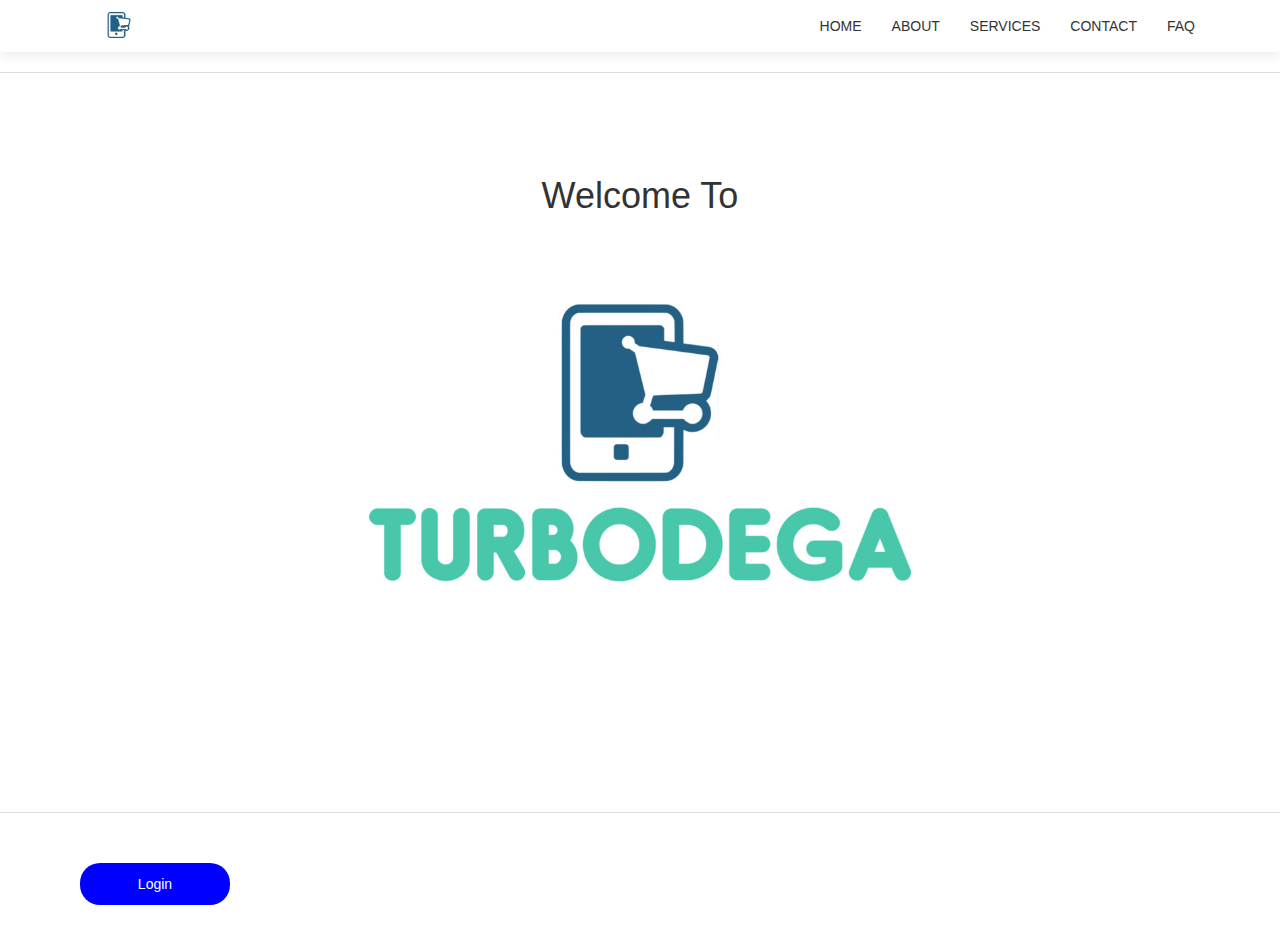
==== index.html @ 101d9ef4 "Update index.html" ====
<html>
<head>
  <title>Home</title>
  <link href="style.css" rel="stylesheet" type="text/css">
  
  <link rel="stylesheet" href="https://maxcdn.bootstrapcdn.com/bootstrap/3.3.7/css/bootstrap.min.css">
  <script src="https://ajax.googleapis.com/ajax/libs/jquery/3.3.1/jquery.min.js"></script>
  <script src="https://maxcdn.bootstrapcdn.com/bootstrap/3.3.7/js/bootstrap.min.js"></script>
  
</head>
<body>
    <header class="header">
    <nav class = "navbar navbar-style">
          <div class="container">
              <div class="navbar-header">
                  <button type="button" class="navbar-toggle" data-toggle="collapse" data-target="#micon">
                  <span class="icon-bar"></span>
                  <span class="icon-bar"></span>
                  <span class="icon-bar"></span>
                  </button>
              <a href=""><img class="logo" src="logo.png"></a>
              </div>
              <div class="collapse navbar-collapse" id="micon">
              <ul class="nav navbar-nav navbar-right"> 
              <li class="active"><a href="index.html"> HOME </a></li>
              <li><a href="about.html"> ABOUT </a></li>
              <li><a href="services.html"> SERVICES </a></li>
              <li><a href="contact.html"> CONTACT </a></li>
              <li><a href="faq.html"> FAQ </a></li> 
              </ul>
          </div>
          </div>
          </nav>
          
          <div class="row" id="box-search">
          <div class="thumbnail text-center">
          <img src="pic1.jpg" alt="" class="img-responsive">
          <div class="caption">
          <h1>Welcome To</h1>
          </div>
          </div>
          </div>
      
          <div class="container">
          <a href="https://aliahnazamusa.github.io/turbodega_login/" class="btn btn-one" role="button"> Login</a>
          </div>
    </header>

</body>
</html>
---- style.css ----
*{
   margin: 0;
   padding: 0;
}
.header
{
   height: 100vh;
}
.navbar-style
{
   box-shadow: 0 5px 10px #efefef;
   text-transform: uppercase;
}
.logo
{
   height: 48px;
   padding: 2px 10px;
}
.icon-bar
{
   background: darkblue;
}
li a
{
   color: #333;
}
a.btn
{
   margin: 30px 10px;
   width: 150px;
   padding: 10px;
   border-radius: 20px;
}
a.btn-one
{
     background-color: blue;
      color: #fff;
}
a.btn:hover
{
   background: blue;
   border: none;
   color: #fff;
   box-shadow: 5px 5px 10px #999;
   transition: 0.3s;
}
.banner-info, 
{
   margin: 30px 0;
}
.thumbnail
{
   position:relative;
}
.caption {
    position: absolute;
    top: 10%;
    left: 0%;
    width: 100%;
}
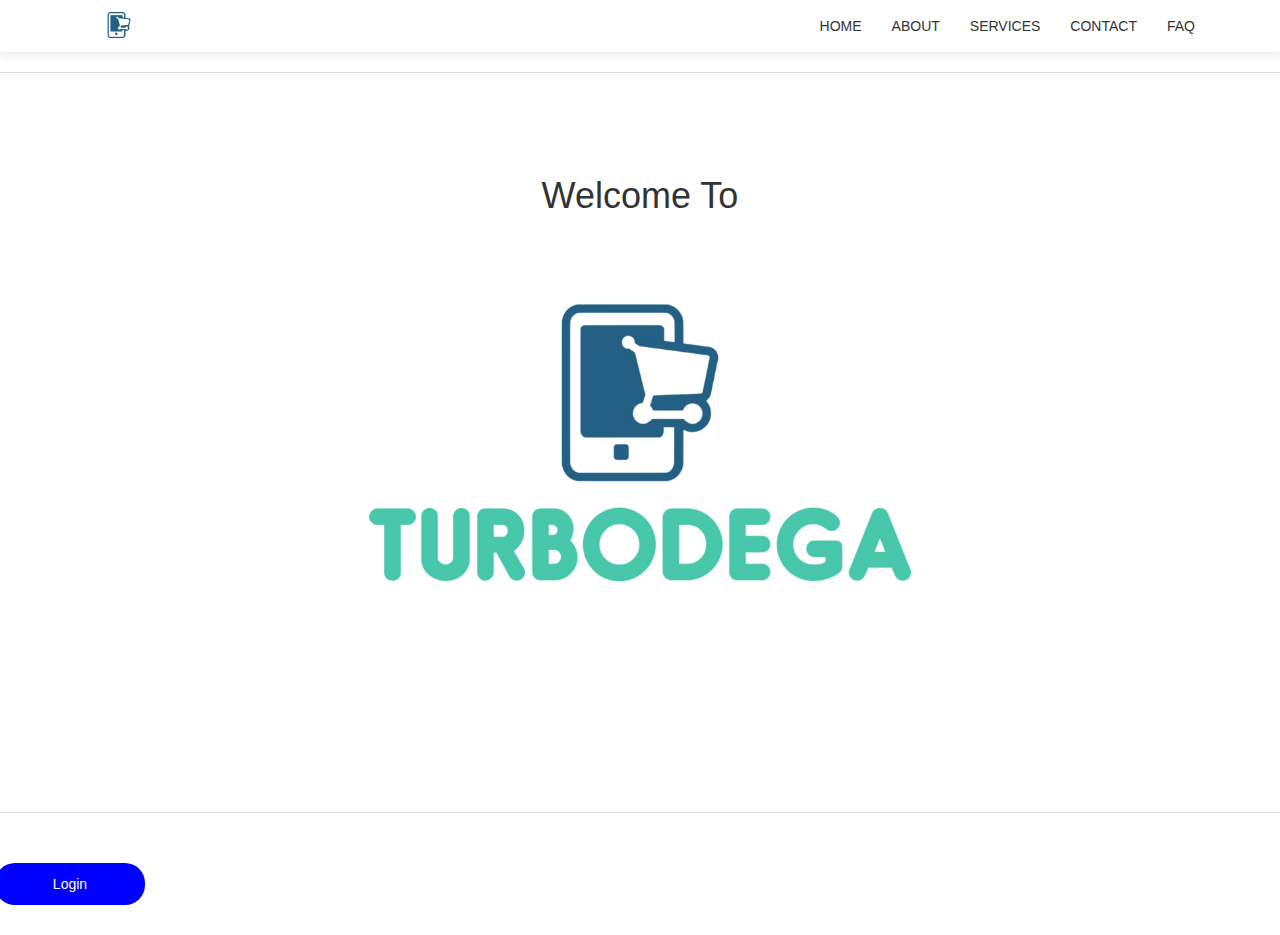
==== commit 6aa75cb9: "Update index.html" ====
--- a/index.html
+++ b/index.html
@@ -39,11 +39,9 @@
           <h1>Welcome To</h1>
           </div>
           </div>
+          <a href="https://aliahnazamusa.github.io/turbodega_login/" class="btn btn-one" role="button"> Login</a>
           </div>
       
-          <div class="container">
-          <a href="https://aliahnazamusa.github.io/turbodega_login/" class="btn btn-one" role="button"> Login</a>
-          </div>
     </header>
 
 </body>
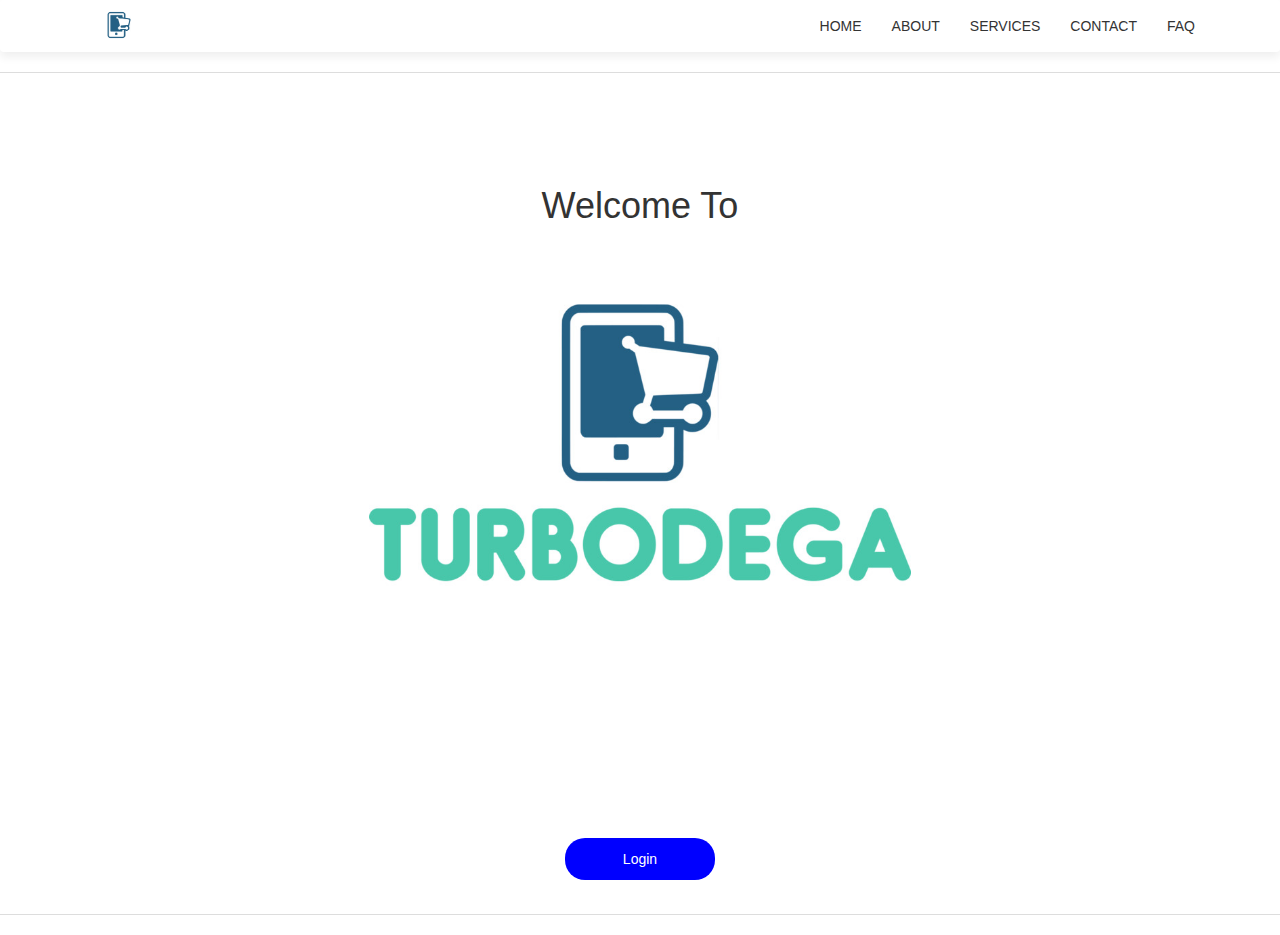
==== commit 90aafe6d: "Update index.html" ====
--- a/index.html
+++ b/index.html
@@ -38,8 +38,8 @@
           <div class="caption">
           <h1>Welcome To</h1>
           </div>
+          <a href="https://aliahnazamusa.github.io/turbodega_login/" class="btn btn-one" role="button"> Login</a>
           </div>
-          <a href="https://aliahnazamusa.github.io/turbodega_login/" class="btn btn-one" role="button"> Login</a>
           </div>
       
     </header>
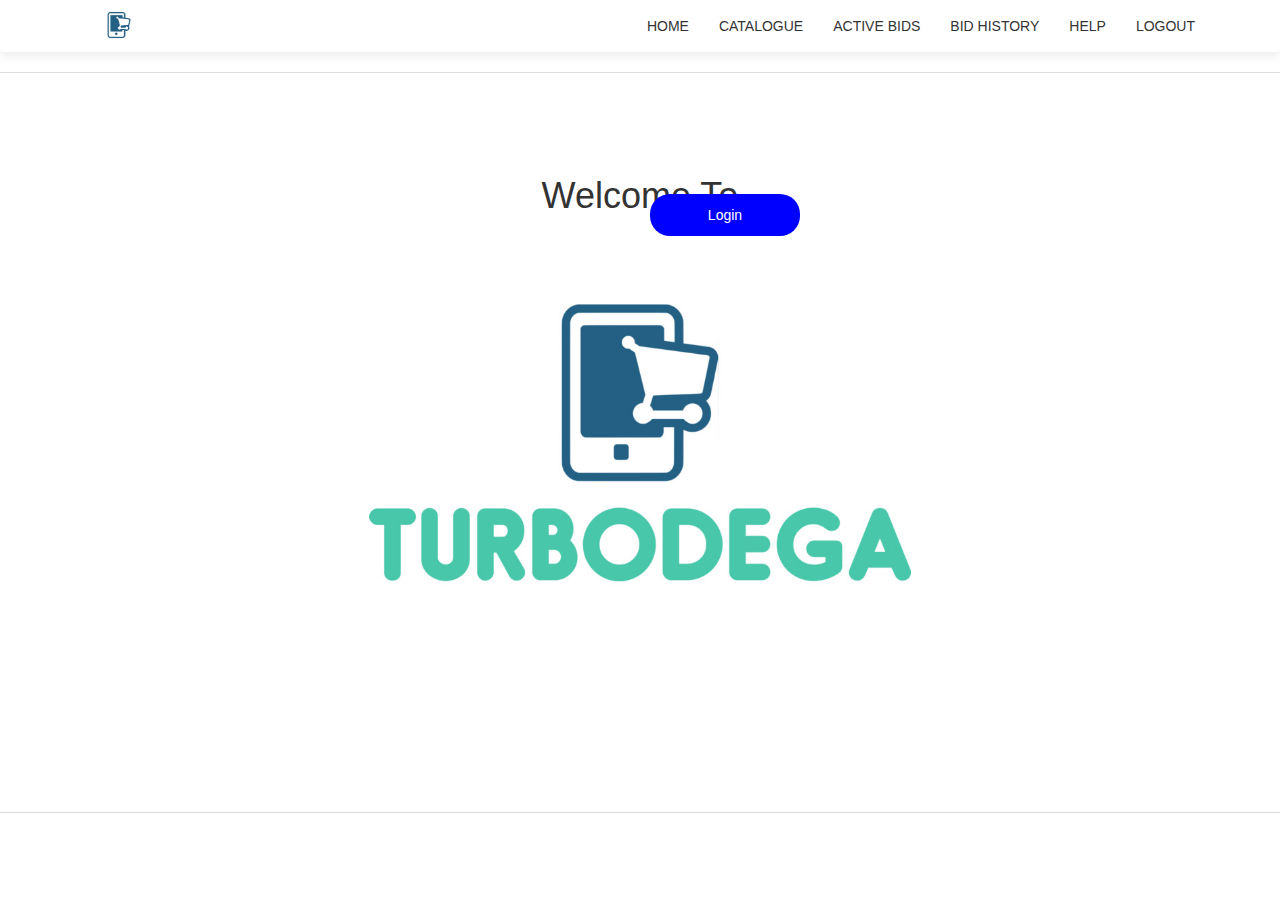
==== commit 6af01688: "Update index.html" ====
--- a/index.html
+++ b/index.html
@@ -22,11 +22,12 @@
               </div>
               <div class="collapse navbar-collapse" id="micon">
               <ul class="nav navbar-nav navbar-right"> 
-              <li class="active"><a href="index.html"> HOME </a></li>
-              <li><a href="about.html"> ABOUT </a></li>
-              <li><a href="services.html"> SERVICES </a></li>
-              <li><a href="contact.html"> CONTACT </a></li>
-              <li><a href="faq.html"> FAQ </a></li> 
+              <li class="active"><a href="https://thushasiva.github.io/thusha_turbodega/index.html"> HOME </a></li>
+              <li><a href="catalogue.html"> CATALOGUE </a></li>
+              <li><a href="activebids.html"> ACTIVE BIDS </a></li>
+              <li><a href="bidhistory.html"> BID HISTORY </a></li>
+              <li><a href="help.html"> HELP </a></li> 
+              <li><a href=""> LOGOUT </a></li> 
               </ul>
           </div>
           </div>
@@ -37,8 +38,8 @@
           <img src="pic1.jpg" alt="" class="img-responsive">
           <div class="caption">
           <h1>Welcome To</h1>
+          <a href="https://aliahnazamusa.github.io/turbodega_login/" class="btn btn-one" role="button"> Login</a>
           </div>
-          <a href="https://aliahnazamusa.github.io/turbodega_login/" class="btn btn-one" role="button"> Login</a>
           </div>
           </div>
       
--- a/style.css
+++ b/style.css
@@ -30,11 +30,14 @@
    width: 150px;
    padding: 10px;
    border-radius: 20px;
+   position: absolute;
+   top: 20%;
+   left: 50%;
 }
 a.btn-one
 {
      background-color: blue;
-      color: #fff;
+     color: #fff;
 }
 a.btn:hover
 {
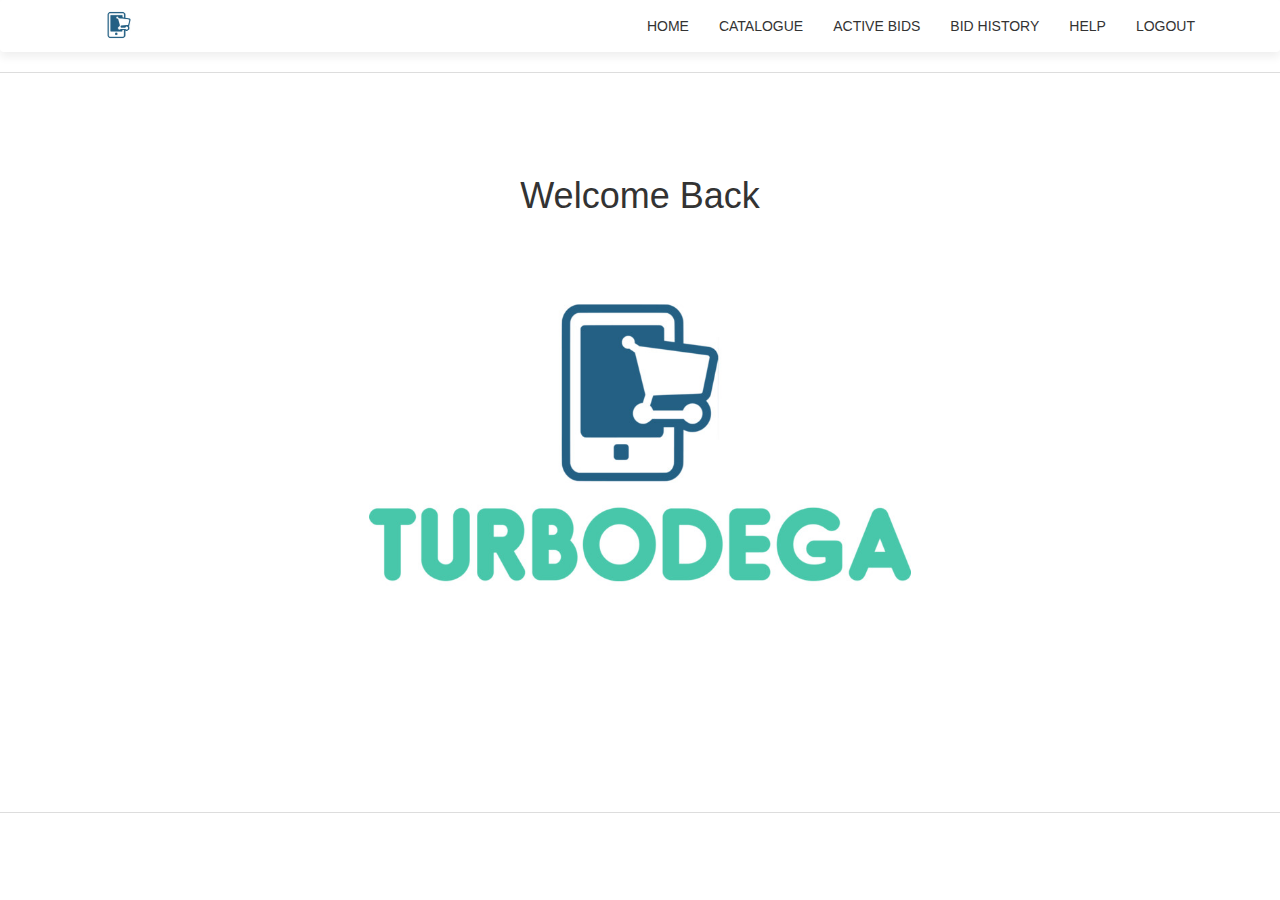
==== commit f63c9084: "Update index.html" ====
--- a/index.html
+++ b/index.html
@@ -37,8 +37,7 @@
           <div class="thumbnail text-center">
           <img src="pic1.jpg" alt="" class="img-responsive">
           <div class="caption">
-          <h1>Welcome To</h1>
-          <a href="https://aliahnazamusa.github.io/turbodega_login/" class="btn btn-one" role="button"> Login</a>
+          <h1>Welcome Back</h1>
           </div>
           </div>
           </div>
--- a/style.css
+++ b/style.css
@@ -26,30 +26,30 @@
 }
 a.btn
 {
-   margin: 30px 10px;
+   margin-top: 30px;
+   margin-left: 940px;
    width: 150px;
    padding: 10px;
    border-radius: 20px;
-   position: absolute;
-   top: 20%;
-   left: 50%;
 }
+
 a.btn-one
 {
-     background-color: blue;
-     color: #fff;
+
+   color: black;
+   background-color: white;
+   font-size: 33px;
+   text-transform: uppercase;
+
 }
-a.btn:hover
+
+.btn-one:hover
 {
-   background: blue;
+   background-color: lightblue;
    border: none;
    color: #fff;
    box-shadow: 5px 5px 10px #999;
-   transition: 0.3s;
-}
-.banner-info, 
-{
-   margin: 30px 0;
+   transition: all 0.3s ease-in;
 }
 .thumbnail
 {
